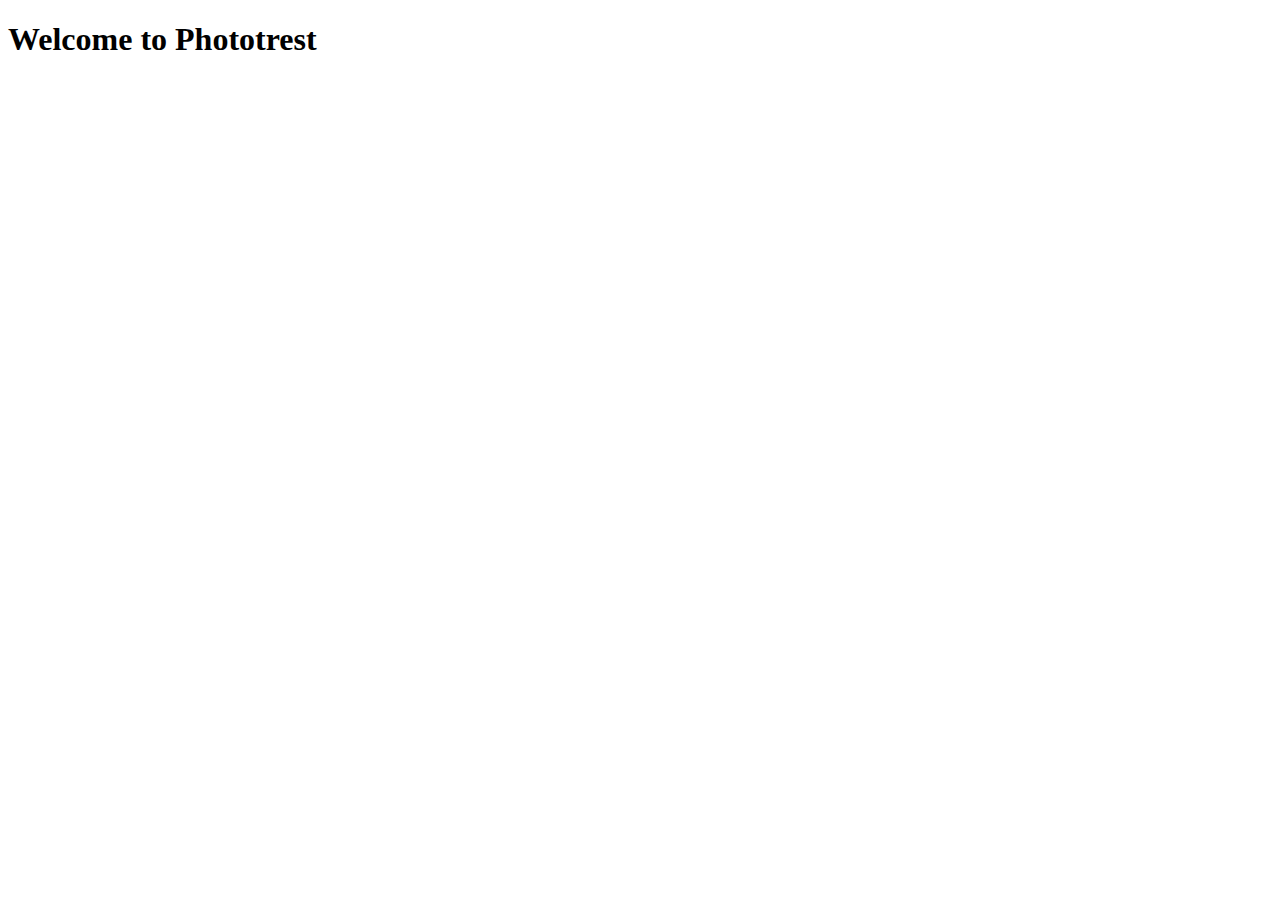
==== src/main/webapp/index.html @ 7b59d68c "Use maven web app structure" ====
<!DOCTYPE html>
<!--
To change this license header, choose License Headers in Project Properties.
To change this template file, choose Tools | Templates
and open the template in the editor.
-->
<html>
    <head>
        <title>Phototrest</title>
        <meta charset="UTF-8">
        <meta name="viewport" content="width=device-width, initial-scale=1.0">
    </head>
    <body>
        <div><h1>Welcome to Phototrest</h1></div>
    </body>
</html>
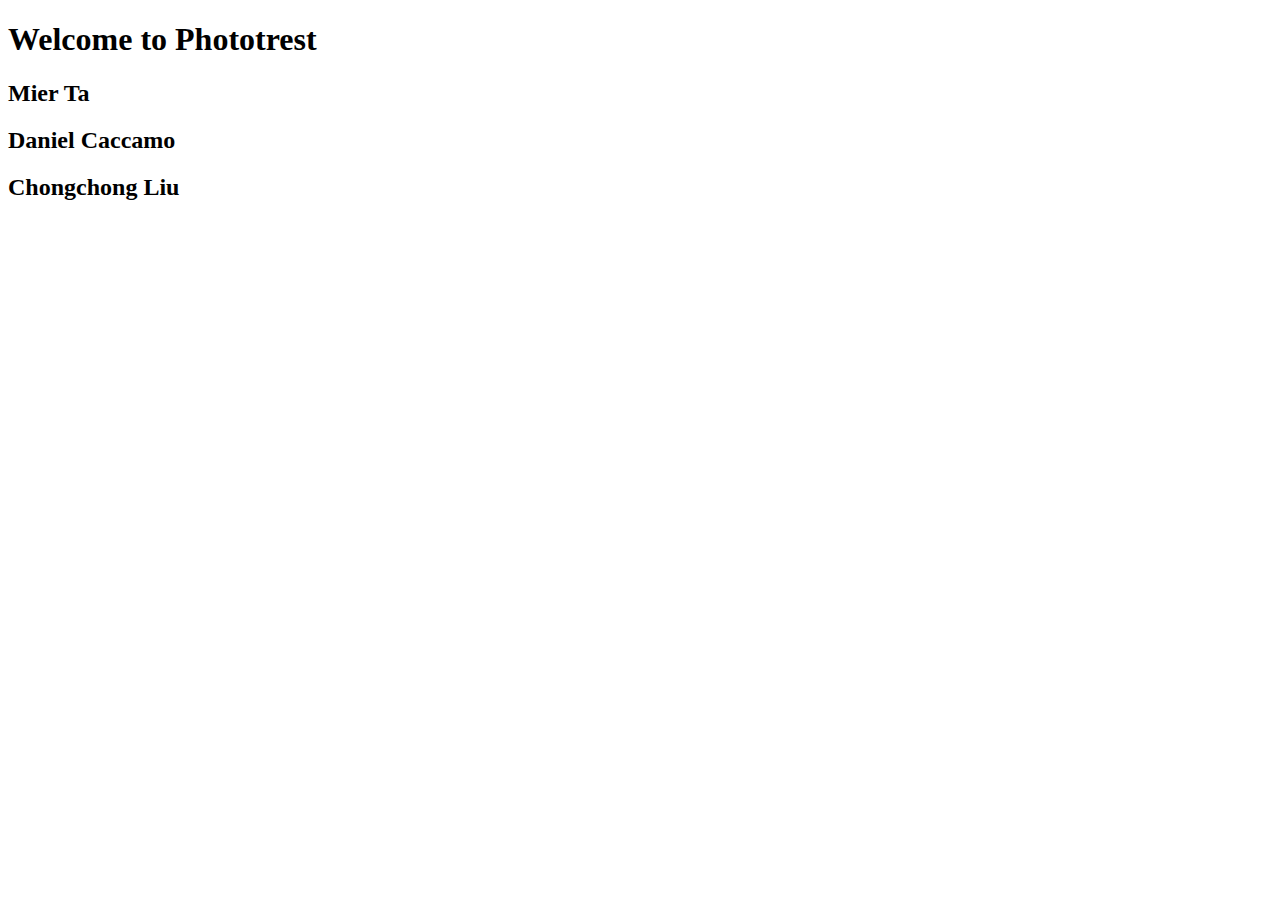
==== commit f97201a1: "Add team members information" ====
--- a/src/main/webapp/index.html
+++ b/src/main/webapp/index.html
@@ -11,6 +11,11 @@
         <meta name="viewport" content="width=device-width, initial-scale=1.0">
     </head>
     <body>
-        <div><h1>Welcome to Phototrest</h1></div>
+        <div>
+            <h1>Welcome to Phototrest</h1>
+            <h2>Mier Ta</h2>
+            <h2>Daniel Caccamo</h2>
+            <h2>Chongchong Liu</h2>
+        </div>
     </body>
 </html>